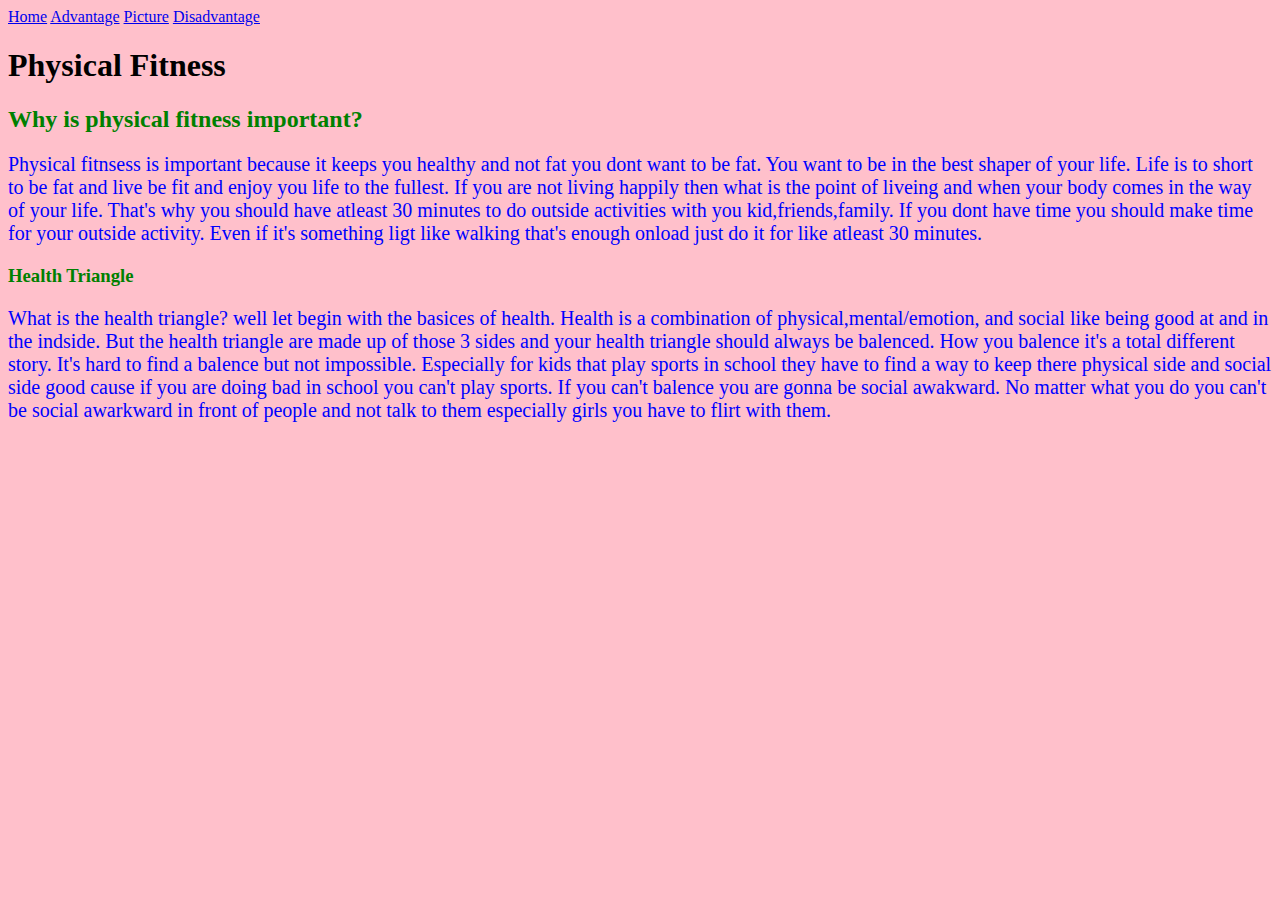
==== index.html @ 6f7c9245 "Fixed the website" ====
<!DOCTYPE html>
  <html lang= "en">
    <head>
      <title>Physical fitness</title>
        <meta charset="utf-8">
        <meta name= "This is a website telling you why you should be phyically active and not a fat dude.">
        <meta name= "Acive,No pain No gain,Motivation,Challenge">
          <link rel="stylesheet" type="text/css" href="styles.css">
          <style>
            h2 {
              color:black;
            }

          </style>

    </head>


      <body>



          <nav>
            <a href= "index.html">Home</a>
            <a href= "Advantages.html">Advantage</a>
            <a href= "Images.html">Picture</a>
            <a href= "Disadvantages.html">Disadvantage</a> </nav>

          <main>
        <header>
          <h1>Physical Fitness</h1>
            </header>


          <section id="section1">

            <h2 style= "color:green;">Why is physical fitness important?</h2>
            <p> Physical fitnsess is important because it keeps you healthy and
          not fat you dont want to be fat. You want to be in the best shaper of your life.
          Life is to short to be fat and live be fit and enjoy you life to the fullest.
          If you are not living happily then what is the point of liveing and when your
          body comes in the way of your life. That's why you should have atleast 30 minutes
        to do outside activities with you kid,friends,family. If you dont have time you should
      make time for your outside activity. Even if it's something ligt like walking that's enough onload just
    do it for like atleast 30 minutes. </P>
        </section>

            <section id = "section2">
              <h3>Health Triangle</h3>
         <P> What is the health triangle? well let begin with the basices of health.
          Health is a combination of physical,mental/emotion, and social like being good at and
          in the indside. But the health triangle are made up of those 3 sides and your
              health triangle should always be balenced. How you balence it's a total different
              story. It's hard to find a balence but not impossible. Especially for kids that play
        sports in school they have to find a way to keep there physical side and social side good
      cause if you are doing bad in school you can't play sports. If you can't balence you are gonna be
    social awakward. No matter what you do you can't be social awarkward in front of people and not talk
  to them especially girls you have to flirt with them. </p>     </section>

              </main>
---- styles.css ----
section {
  color: Green;
}




  body {
    background-color: pink;
}





p {
font-size: 20px;
color: blue;


}
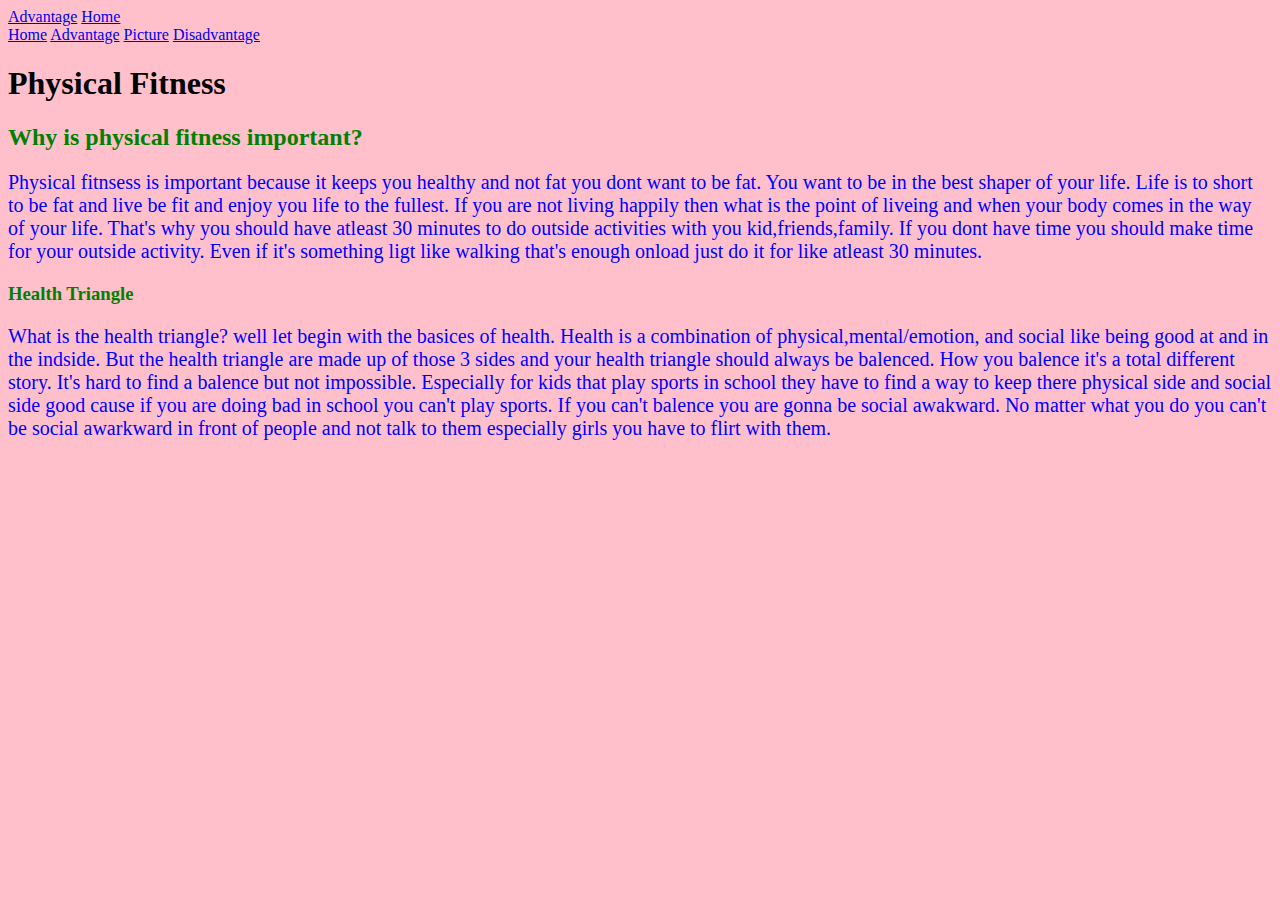
==== commit 78a0ab65: "Fixed some stuff with links" ====
--- a/index.html
+++ b/index.html
@@ -18,10 +18,12 @@
 
       <body>
 
+              <a href="Advantages.html">Advantage</a>
+              <a href="index.html">Home<a/>
 
 
           <nav>
-            <a href= "index.html">Home</a>
+            <a href= "#">Home</a>
             <a href= "Advantages.html">Advantage</a>
             <a href= "Images.html">Picture</a>
             <a href= "Disadvantages.html">Disadvantage</a> </nav>
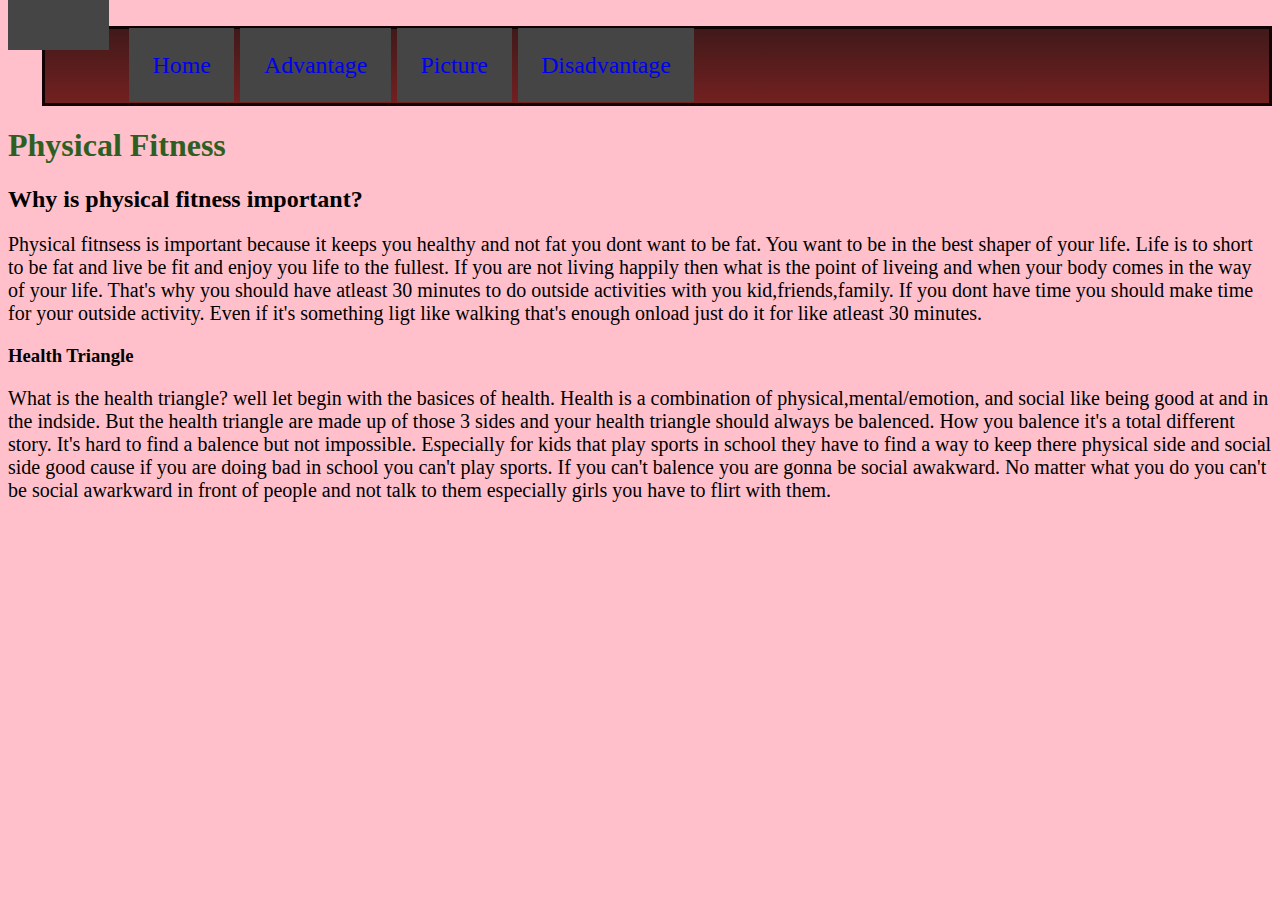
==== commit d633d24e: "Bimal boka chus" ====
--- a/index.html
+++ b/index.html
@@ -17,9 +17,9 @@
 
 
       <body>
-
-              <a href="Advantages.html">Advantage</a>
-              <a href="index.html">Home<a/>
+	
+              <a href="Advantages.html"></a>
+              <a href="index.html"></a>
 
 
           <nav>
@@ -36,20 +36,20 @@
 
           <section id="section1">
 
-            <h2 style= "color:green;">Why is physical fitness important?</h2>
-            <p> Physical fitnsess is important because it keeps you healthy and
+            <h2 style= "color:black;">Why is physical fitness important?</h2>
+            <p style= "color:black;"> Physical fitnsess is important because it keeps you healthy and
           not fat you dont want to be fat. You want to be in the best shaper of your life.
           Life is to short to be fat and live be fit and enjoy you life to the fullest.
           If you are not living happily then what is the point of liveing and when your
           body comes in the way of your life. That's why you should have atleast 30 minutes
         to do outside activities with you kid,friends,family. If you dont have time you should
       make time for your outside activity. Even if it's something ligt like walking that's enough onload just
-    do it for like atleast 30 minutes. </P>
+    do it for like atleast 30 minutes. </p>
         </section>
 
             <section id = "section2">
               <h3>Health Triangle</h3>
-         <P> What is the health triangle? well let begin with the basices of health.
+         <p style= "color:black;"> What is the health triangle? well let begin with the basices of health.
           Health is a combination of physical,mental/emotion, and social like being good at and
           in the indside. But the health triangle are made up of those 3 sides and your
               health triangle should always be balenced. How you balence it's a total different
@@ -59,4 +59,7 @@
     social awakward. No matter what you do you can't be social awarkward in front of people and not talk
   to them especially girls you have to flirt with them. </p>     </section>
 
-              </main>
+				  </main>
+				  
+				  </body>	  
+</html>
--- a/styles.css
+++ b/styles.css
@@ -1,21 +1,68 @@
 section {
-  color: Green;
+  color: black;
 }
 
 
 
 
   body {
-    background-color: pink;
+	background-color: pink;
+	color: #2E5F22;
+}
+
+nav {
+	border-style: solid;
+	background-color: #BDAAAB;
+	padding-left: 30px;
+	margin-left: 34px;
+	padding-right: 1%;
+	color: #110303;
+	font-size: 149%;
+	/* [disabled]font-weight: normal; */
+	line-height: 310%;
+	text-align: center;
+	text-indent: -43%;
+	text-decoration: none;
+	text-shadow: 12% 13px #AA9B9C;
+	max-width: none;
+	background-image: -webkit-linear-gradient(270deg,rgba(65,25,26,1.00) 0%,rgba(115,32,32,1.00) 100%);
+	background-image: -moz-linear-gradient(270deg,rgba(65,25,26,1.00) 0%,rgba(115,32,32,1.00) 100%);
+	background-image: -o-linear-gradient(270deg,rgba(65,25,26,1.00) 0%,rgba(115,32,32,1.00) 100%);
+	background-image: linear-gradient(180deg,rgba(65,25,26,1.00) 0%,rgba(115,32,32,1.00) 100%);
+}
+	
+	
+
+
+p {
+font-size: 20px;
+color: blue;
+
 }
 
 
 
 
 
-p {
-font-size: 20px;
-color: blue;
 
 
+a {
+	text-decoration: none;
+	margin-left: 0%;
+	margin-top: 0%;
+	margin-right: 0%;
+	margin-bottom: 0%;
+	background-color: #454545;
+	padding-left: 2%;
+	padding-top: 2%;
+	padding-right: 2%;
+	padding-bottom: 2%;
 }
+a:hover {
+	-webkit-box-shadow: 0px 0px #DCCFCF;
+	box-shadow: 0px 0px #DCCFCF;
+	border-width: 0%;
+	border-top-left-radius: 0px;
+}
+a:visited {
+}
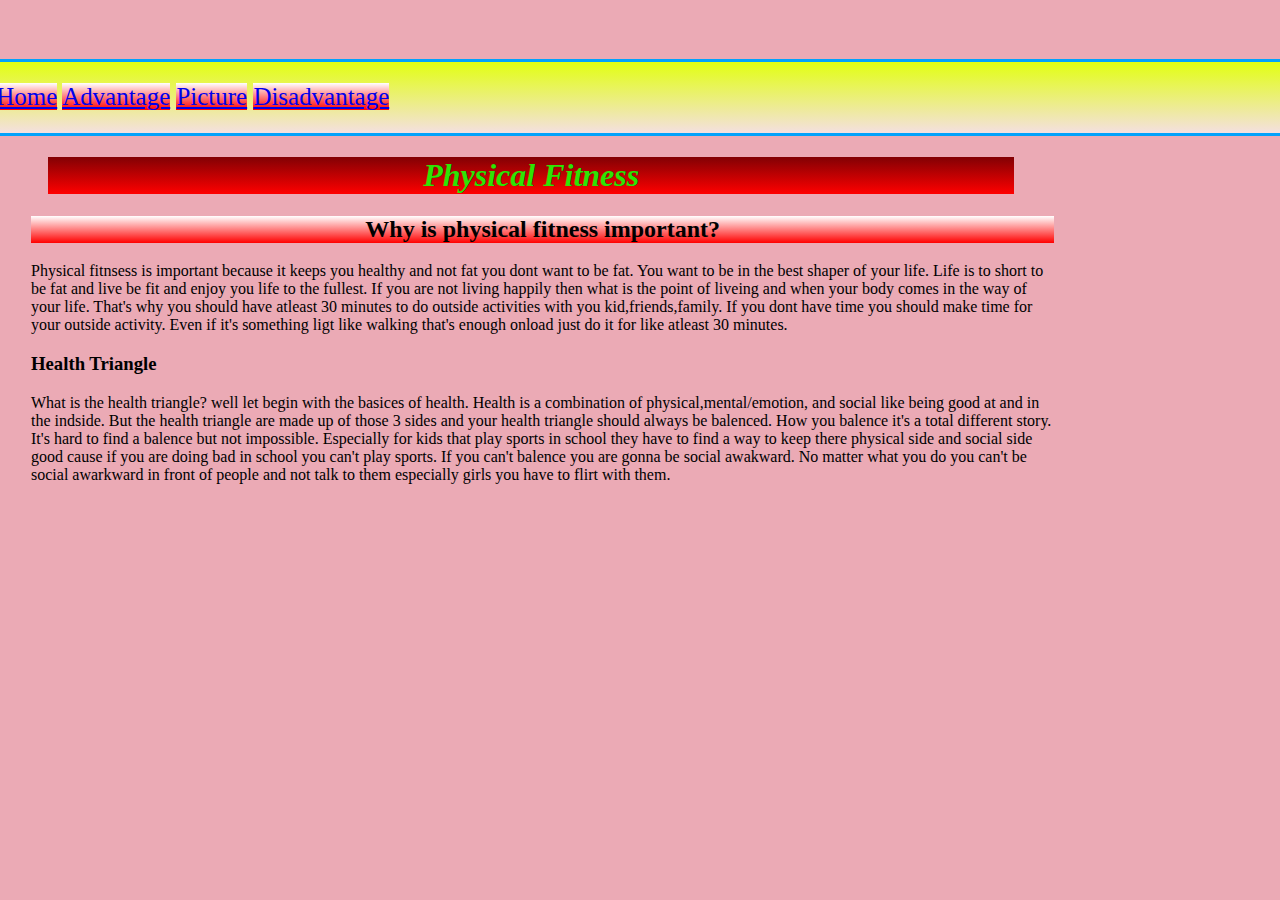
==== commit 7a891ba3: "added more" ====
--- a/index.html
+++ b/index.html
@@ -30,8 +30,10 @@
 
           <main>
         <header>
-          <h1>Physical Fitness</h1>
-            </header>
+          <blockquote>
+            <h1><em><strong>Physical Fitness</strong></em></h1>
+          </blockquote>
+        </header>
 
 
           <section id="section1">
--- a/styles.css
+++ b/styles.css
@@ -1,68 +1,117 @@
 section {
-  color: black;
+	color: black;
+	margin-left: 23px;
+	margin-bottom: 0px;
+	margin-right: 0%;
+	padding-bottom: 0%;
 }
 
 
 
 
   body {
-	background-color: pink;
-	color: #2E5F22;
+	background-color: rgba(235,170,181,1.00);
+	color: #30E304;
+	padding-left: 0%;
+	padding-top: 12px;
+	padding-bottom: 17px;
+	letter-spacing: 0%;
+	padding-right: 17%;
 }
 
 nav {
 	border-style: solid;
-	background-color: #BDAAAB;
-	padding-left: 30px;
-	margin-left: 34px;
-	padding-right: 1%;
-	color: #110303;
-	font-size: 149%;
+	background-color: #F6A2A2;
+	padding-left: 9px;
+	padding-right: 11%;
+	color: #CCA10B;
+	font-size: 156%;
 	/* [disabled]font-weight: normal; */
-	line-height: 310%;
+	line-height: 283%;
 	text-align: center;
-	text-indent: -43%;
-	text-decoration: none;
-	text-shadow: 12% 13px #AA9B9C;
-	max-width: none;
-	background-image: -webkit-linear-gradient(270deg,rgba(65,25,26,1.00) 0%,rgba(115,32,32,1.00) 100%);
-	background-image: -moz-linear-gradient(270deg,rgba(65,25,26,1.00) 0%,rgba(115,32,32,1.00) 100%);
-	background-image: -o-linear-gradient(270deg,rgba(65,25,26,1.00) 0%,rgba(115,32,32,1.00) 100%);
-	background-image: linear-gradient(180deg,rgba(65,25,26,1.00) 0%,rgba(115,32,32,1.00) 100%);
+	text-indent: -61%;
+	text-shadow: 12% 13px #0CD034;
+	background-image: -webkit-linear-gradient(270deg,rgba(226,255,17,1.00) 0%,rgba(244,224,224,1.00) 100%);
+	background-image: -moz-linear-gradient(270deg,rgba(226,255,17,1.00) 0%,rgba(244,224,224,1.00) 100%);
+	background-image: -o-linear-gradient(270deg,rgba(226,255,17,1.00) 0%,rgba(244,224,224,1.00) 100%);
+	background-image: linear-gradient(180deg,rgba(226,255,17,1.00) 0%,rgba(244,224,224,1.00) 100%);
+	padding-top: 0%;
+	border-bottom-right-radius: 0px;
+	-webkit-box-shadow: 4% 2% rgba(32,99,191,1.00);
+	box-shadow: 4% 2% rgba(32,99,191,1.00);
+	padding-bottom: 0px;
+	top: -9%;
+	border-color: #02A2FB;
+	margin-bottom: 0%;
+	margin-top: 39px;
+	bottom: 4%;
+	margin-left: -74px;
+	margin-right: -275px;
+	-webkit-box-sizing: inherit;
+	-moz-box-sizing: inherit;
+	box-sizing: inherit;
+	border-spacing: 0% 0%;
+	background-position: 0% 0%;
 }
-	
-	
+footer {
+}
+main header h1 {
+}
+h1 {
+	text-shadow: 0px 0px rgba(49,4,4,1.00);
+	-webkit-box-shadow: 0px 0px rgba(208,22,26,1.00);
+	box-shadow: 0px 0px rgba(208,22,26,1.00);
+	background-position: 0% 0%;
+	background-image: -webkit-linear-gradient(270deg,rgba(130,1,4,1.00) 0%,rgba(255,0,0,1.00) 100%);
+	background-image: -moz-linear-gradient(270deg,rgba(130,1,4,1.00) 0%,rgba(255,0,0,1.00) 100%);
+	background-image: -o-linear-gradient(270deg,rgba(130,1,4,1.00) 0%,rgba(255,0,0,1.00) 100%);
+	background-image: linear-gradient(180deg,rgba(130,1,4,1.00) 0%,rgba(255,0,0,1.00) 100%);
+	text-align: center;
+}
+a {
+	-webkit-box-shadow: 0px 0px rgba(176,0,2,1.00);
+	box-shadow: 0px 0px rgba(176,0,2,1.00);
+	background-color: rgba(204,240,3,1.00);
+	background-image: -webkit-linear-gradient(270deg,rgba(255,255,255,1.00) 0%,rgba(255,233,233,1.00) 8.81%,rgba(255,221,221,1.00) 13.47%,rgba(255,0,0,1.00) 100%);
+	background-image: -moz-linear-gradient(270deg,rgba(255,255,255,1.00) 0%,rgba(255,233,233,1.00) 8.81%,rgba(255,221,221,1.00) 13.47%,rgba(255,0,0,1.00) 100%);
+	background-image: -o-linear-gradient(270deg,rgba(255,255,255,1.00) 0%,rgba(255,233,233,1.00) 8.81%,rgba(255,221,221,1.00) 13.47%,rgba(255,0,0,1.00) 100%);
+	background-image: linear-gradient(180deg,rgba(255,255,255,1.00) 0%,rgba(255,233,233,1.00) 8.81%,rgba(255,221,221,1.00) 13.47%,rgba(255,0,0,1.00) 100%);
+	text-decoration: underline;
+}
 
 
+.mainArticle {
+}
 p {
-font-size: 20px;
-color: blue;
+}
 
+
+h2 {
+	-webkit-box-shadow: 0px 0px rgba(204,9,12,1.00);
+	box-shadow: 0px 0px rgba(204,9,12,1.00);
+	background-image: -webkit-linear-gradient(270deg,rgba(255,255,255,1.00) 0%,rgba(255,0,0,1.00) 100%);
+	background-image: -moz-linear-gradient(270deg,rgba(255,255,255,1.00) 0%,rgba(255,0,0,1.00) 100%);
+	background-image: -o-linear-gradient(270deg,rgba(255,255,255,1.00) 0%,rgba(255,0,0,1.00) 100%);
+	background-image: linear-gradient(180deg,rgba(255,255,255,1.00) 0%,rgba(255,0,0,1.00) 100%);
+	text-align: center;
 }
 
 
 
-
-
-
-
-a {
+body nav {
+	word-spacing: 0%;
+	letter-spacing: 0%;
+	border-top-right-radius: 0px;
 	text-decoration: none;
-	margin-left: 0%;
-	margin-top: 0%;
-	margin-right: 0%;
-	margin-bottom: 0%;
-	background-color: #454545;
+}
+font {
+	width: 4%;
+	height: 5%;
 	padding-left: 2%;
-	padding-top: 2%;
-	padding-right: 2%;
-	padding-bottom: 2%;
+	padding-top: 1%;
+	padding-right: 1px;
+	margin-top: 1px;
+	margin-left: 1px;
+	margin-right: 1px;
+	margin-bottom: 10px;
 }
-a:hover {
-	-webkit-box-shadow: 0px 0px #DCCFCF;
-	box-shadow: 0px 0px #DCCFCF;
-	border-width: 0%;
-	border-top-left-radius: 0px;
-}
-a:visited {
-}
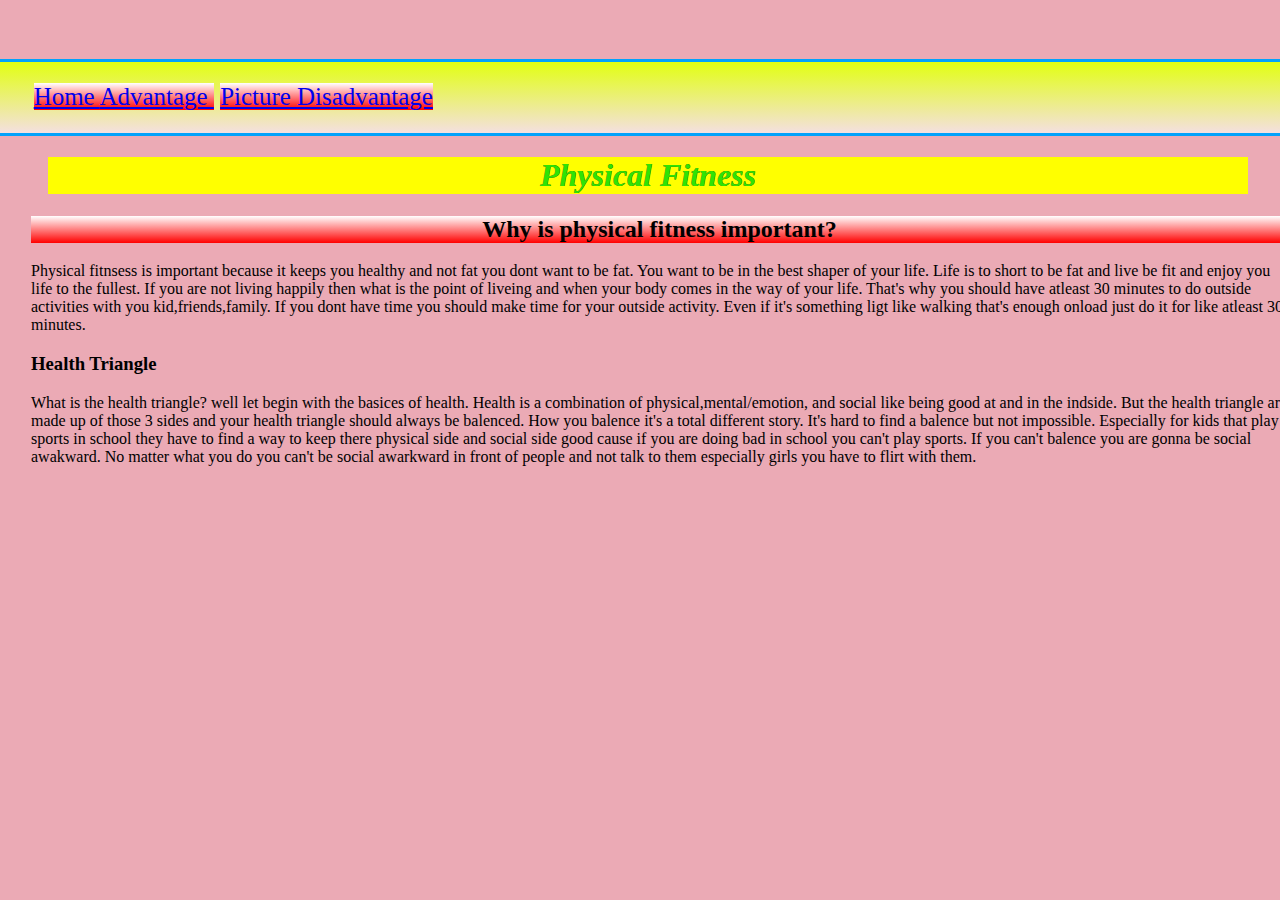
==== commit ce01742a: "chiwaka" ====
--- a/index.html
+++ b/index.html
@@ -22,16 +22,12 @@
               <a href="index.html"></a>
 
 
-          <nav>
-            <a href= "#">Home</a>
-            <a href= "Advantages.html">Advantage</a>
-            <a href= "Images.html">Picture</a>
-            <a href= "Disadvantages.html">Disadvantage</a> </nav>
+          <nav><a href="#">Home </a> <a href="Advantages.html">Advantage </a>&nbsp;<a href="Images.html">Picture </a><a href="Disadvantages.html">Disadvantage</a></nav>
 
           <main>
         <header>
           <blockquote>
-            <h1><em><strong>Physical Fitness</strong></em></h1>
+            <h1><strong><em>Physical Fitness</em></strong></h1>
           </blockquote>
         </header>
 
--- a/styles.css
+++ b/styles.css
@@ -17,6 +17,8 @@
 	padding-bottom: 17px;
 	letter-spacing: 0%;
 	padding-right: 17%;
+	width: 100%;
+	min-width: 150px;
 }
 
 nav {
@@ -52,21 +54,43 @@
 	box-sizing: inherit;
 	border-spacing: 0% 0%;
 	background-position: 0% 0%;
+	
+	background-color:yellowgreen;
+	animation-duration:header;
+	animation-duration:1s;
+	animation-iteration-count:2;
+	amimation-direction:normal;
+	animation-fill-mode: forwards;
+	
+	
+	
 }
 footer {
 }
 main header h1 {
+	background-color:yellow;
+	animation-duration:header;
+	animation-duration:1s;
+	animation-iteration-count:2;
+	amimation-direction:normal;
+	animation-fill-mode: forwards;
 }
 h1 {
 	text-shadow: 0px 0px rgba(49,4,4,1.00);
 	-webkit-box-shadow: 0px 0px rgba(208,22,26,1.00);
 	box-shadow: 0px 0px rgba(208,22,26,1.00);
 	background-position: 0% 0%;
-	background-image: -webkit-linear-gradient(270deg,rgba(130,1,4,1.00) 0%,rgba(255,0,0,1.00) 100%);
-	background-image: -moz-linear-gradient(270deg,rgba(130,1,4,1.00) 0%,rgba(255,0,0,1.00) 100%);
-	background-image: -o-linear-gradient(270deg,rgba(130,1,4,1.00) 0%,rgba(255,0,0,1.00) 100%);
-	background-image: linear-gradient(180deg,rgba(130,1,4,1.00) 0%,rgba(255,0,0,1.00) 100%);
+	
 	text-align: center;
+	
+	
+	background-color:blanchedalmond;
+	animation-name: h1;
+	animation-duration:1s;
+	animation-iteration-count:2;
+	amimation-direction:normal;
+	animation-fill-mode: forwards;
+	
 }
 a {
 	-webkit-box-shadow: 0px 0px rgba(176,0,2,1.00);
@@ -80,10 +104,7 @@
 }
 
 
-.mainArticle {
-}
-p {
-}
+
 
 
 h2 {
@@ -115,3 +136,16 @@
 	margin-right: 1px;
 	margin-bottom: 10px;
 }
+ 
+@keyframes h1 {
+	0%{background-color:aqua;}
+	@keyframes nav { clor;
+		
+	}
+	
+body p {
+}
+
+@media screen and (min-width:500px) and (max-width:700px){
+	 
+}
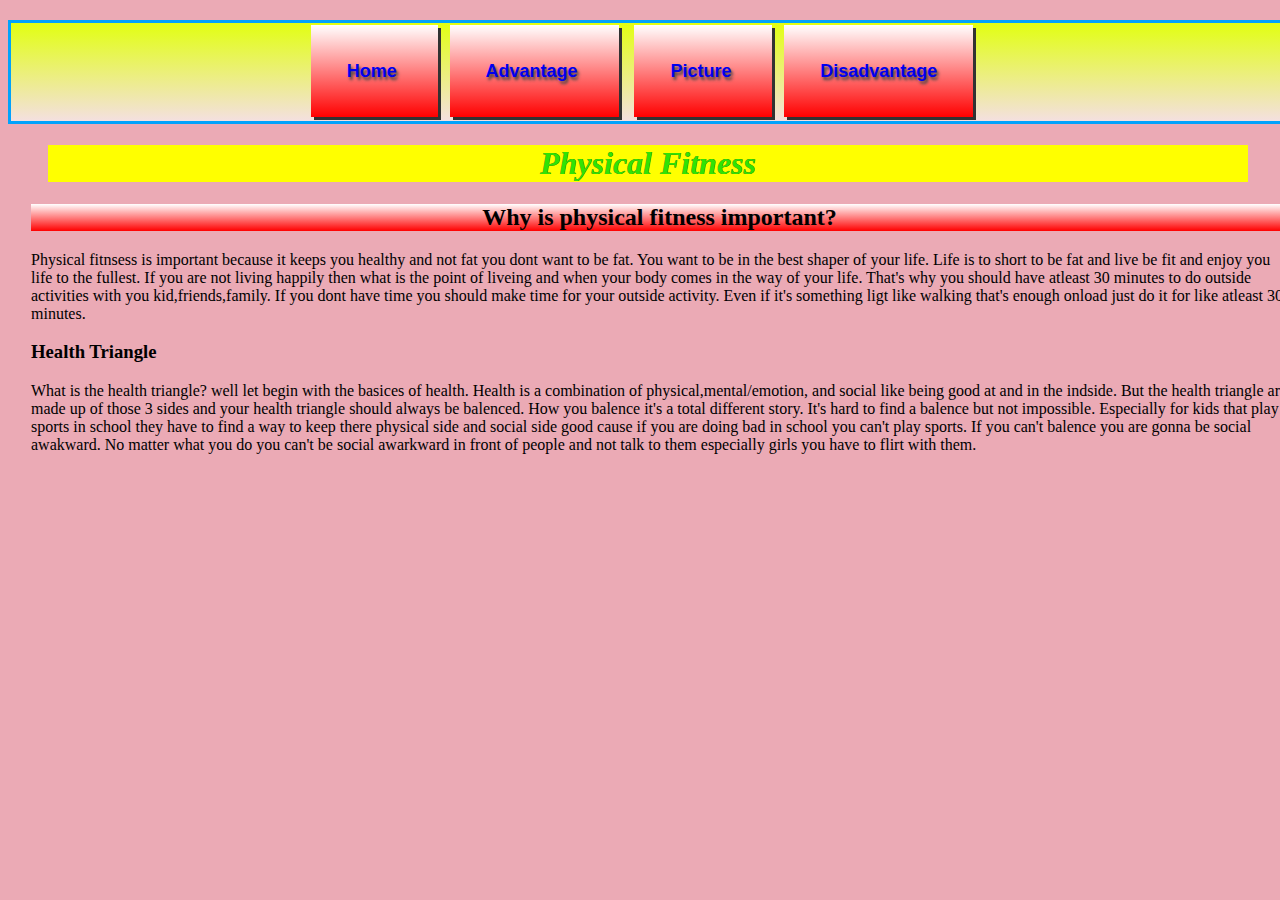
==== commit a2b8e329: "Did more changes" ====
--- a/index.html
+++ b/index.html
@@ -18,11 +18,10 @@
 
       <body>
 	
-              <a href="Advantages.html"></a>
-              <a href="index.html"></a>
+              
 
 
-          <nav><a href="#">Home </a> <a href="Advantages.html">Advantage </a>&nbsp;<a href="Images.html">Picture </a><a href="Disadvantages.html">Disadvantage</a></nav>
+          <nav><a href="#">Home     </a> <a href="Advantages.html">Advantage </a>&nbsp;<a href="Images.html">Picture </a><a href="Disadvantages.html">Disadvantage</a></nav>
 
           <main>
         <header>
--- a/styles.css
+++ b/styles.css
@@ -12,55 +12,45 @@
   body {
 	background-color: rgba(235,170,181,1.00);
 	color: #30E304;
-	padding-left: 0%;
 	padding-top: 12px;
-	padding-bottom: 17px;
-	letter-spacing: 0%;
-	padding-right: 17%;
+	padding-bottom: 198px;
+	
 	width: 100%;
-	min-width: 150px;
+	min-width: 100px;
+	
+	margin-bottom: -7px;
+	
 }
+
+
 
 nav {
 	border-style: solid;
 	background-color: #F6A2A2;
-	padding-left: 9px;
-	padding-right: 11%;
 	color: #CCA10B;
-	font-size: 156%;
 	/* [disabled]font-weight: normal; */
-	line-height: 283%;
 	text-align: center;
-	text-indent: -61%;
 	text-shadow: 12% 13px #0CD034;
 	background-image: -webkit-linear-gradient(270deg,rgba(226,255,17,1.00) 0%,rgba(244,224,224,1.00) 100%);
 	background-image: -moz-linear-gradient(270deg,rgba(226,255,17,1.00) 0%,rgba(244,224,224,1.00) 100%);
 	background-image: -o-linear-gradient(270deg,rgba(226,255,17,1.00) 0%,rgba(244,224,224,1.00) 100%);
 	background-image: linear-gradient(180deg,rgba(226,255,17,1.00) 0%,rgba(244,224,224,1.00) 100%);
-	padding-top: 0%;
-	border-bottom-right-radius: 0px;
 	-webkit-box-shadow: 4% 2% rgba(32,99,191,1.00);
 	box-shadow: 4% 2% rgba(32,99,191,1.00);
-	padding-bottom: 0px;
-	top: -9%;
 	border-color: #02A2FB;
-	margin-bottom: 0%;
-	margin-top: 39px;
 	bottom: 4%;
-	margin-left: -74px;
-	margin-right: -275px;
 	-webkit-box-sizing: inherit;
 	-moz-box-sizing: inherit;
 	box-sizing: inherit;
-	border-spacing: 0% 0%;
-	background-position: 0% 0%;
-	
-	background-color:yellowgreen;
-	animation-duration:header;
-	animation-duration:1s;
-	animation-iteration-count:2;
-	amimation-direction:normal;
+	animation-duration: header;
+	animation-duration: 1s;
+	animation-iteration-count: 2;
+	amimation-direction: normal;
 	animation-fill-mode: forwards;
+	padding-top: 3%;
+	padding-right: 3%;
+	padding-bottom: 3%;
+	padding-left: 3%;
 	
 	
 	
@@ -93,14 +83,24 @@
 	
 }
 a {
-	-webkit-box-shadow: 0px 0px rgba(176,0,2,1.00);
-	box-shadow: 0px 0px rgba(176,0,2,1.00);
-	background-color: rgba(204,240,3,1.00);
+	-webkit-box-shadow: 3px 3px rgba(50,50,50,1.00);
+	box-shadow: 3px 3px rgba(50,50,50,1.00);
 	background-image: -webkit-linear-gradient(270deg,rgba(255,255,255,1.00) 0%,rgba(255,233,233,1.00) 8.81%,rgba(255,221,221,1.00) 13.47%,rgba(255,0,0,1.00) 100%);
 	background-image: -moz-linear-gradient(270deg,rgba(255,255,255,1.00) 0%,rgba(255,233,233,1.00) 8.81%,rgba(255,221,221,1.00) 13.47%,rgba(255,0,0,1.00) 100%);
 	background-image: -o-linear-gradient(270deg,rgba(255,255,255,1.00) 0%,rgba(255,233,233,1.00) 8.81%,rgba(255,221,221,1.00) 13.47%,rgba(255,0,0,1.00) 100%);
 	background-image: linear-gradient(180deg,rgba(255,255,255,1.00) 0%,rgba(255,233,233,1.00) 8.81%,rgba(255,221,221,1.00) 13.47%,rgba(255,0,0,1.00) 100%);
-	text-decoration: underline;
+	text-decoration: none;
+	padding-left: 3%;
+	padding-top: 3%;
+	padding-right: 3%;
+	padding-bottom: 3%;
+	margin-right: 1%;
+	text-align: center;
+	font-weight: bold;
+	font-size: large;
+	text-shadow: 2px 3px 3px rgba(70,70,70,1.00);
+	font-family: Gotham, "Helvetica Neue", Helvetica, Arial, sans-serif;
+	text-transform: capitalize;
 }
 
 
@@ -138,14 +138,9 @@
 }
  
 @keyframes h1 {
-	0%{background-color:aqua;}
-	@keyframes nav { clor;
-		
-	}
+	10%{background-color:aqua;}
+		}
 	
-body p {
-}
 
 @media screen and (min-width:500px) and (max-width:700px){
-	 
-}
+	 }
